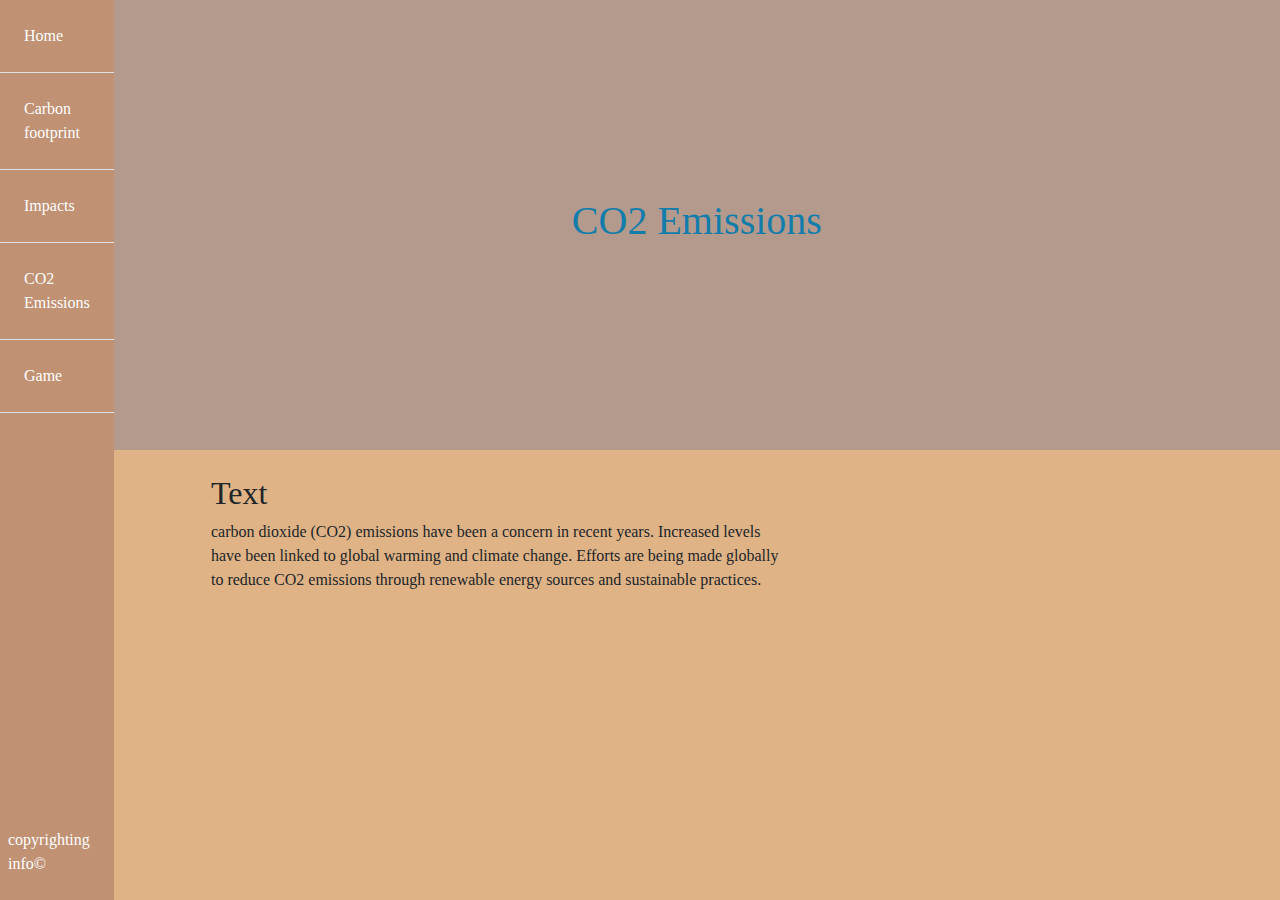
==== fourth.html @ ba4f95cf "first commit" ====
<!DOCTYPE html>
<html lang="en">
  <head>
    <link
      href="https://cdn.jsdelivr.net/npm/bootstrap@5.3.3/dist/css/bootstrap.min.css"
      rel="stylesheet"
      integrity="sha384-QWTKZyjpPEjISv5WaRU9OFeRpok6YctnYmDr5pNlyT2bRjXh0JMhjY6hW+ALEwIH"
      crossorigin="anonymous"
    />
    <meta charset="UTF-8" />
    <meta name="viewport" content="width=device-width, initial-scale=1.0" />
    <link rel="stylesheet" href="style.css" />
    <title>CO2 Emissions</title>
  </head>
  <body class="d-flex min-vh-100">
    <aside class="d-flex flex-column justify-content-between">
      <nav class="d-flex flex-column">
        <a class="p-4 border-bottom" href="index.html">Home</a>
        <a class="p-4 border-bottom" href="second.html">Carbon footprint</a>
        <a class="p-4 border-bottom" href="third.html">Impacts</a>
        <a class="p-4 border-bottom" href="fourth.html">CO2 Emissions</a>
        <a
          class="p-4 border-bottom"
          href="https://scratch.mit.edu/projects/330531916/"
          >Game</a
        >
      </nav>
      <div class="p-2">
        <p>copyrighting info©</p>
      </div>
    </aside>
    <main class="flex-grow-1">
      <section
        class="fourth d-flex justify-content-center align-items-center h-50"
      >
        <h1>CO2 Emissions</h1>
      </section>
      <section class="d-flex h-50 py-4 justify-content-evenly">
        <div class="w-50 h-50">
          <h2>Text</h2>
          <p class="">
            carbon dioxide (CO2) emissions have been a concern in recent years.
            Increased levels have been linked to global warming and climate
            change. Efforts are being made globally to reduce CO2 emissions
            through renewable energy sources and sustainable practices.
          </p>
        </div>
        <div class="h-25 w-25 p-5">
          <img
            src="https://www.visualcapitalist.com/wp-content/uploads/2023/12/CO2-Emissions-by-Global-Income-Group.jpg"
            alt=""
          />
        </div>
      </section>
    </main>
  </body>
</html>
---- style.css ----
body {
  font-family: "Times New Roman", Times, serif;
  background-color: #dfb386;
}

a {
  text-decoration: inherit;
  color: #fefefe;
}

img {
  max-width: 100%;
}

aside {
  background-color: #333;
  color: #fefefe;
  background-color: #c09173;
}

section.first {
  background-color: #febade;
  color: #5f4d4d;
}

section.second {
  background-color: #7d8556;
  color: #b49a8d;
}

section.third {
  background-color: #32b3ea;
  color: #fefefe;
}

section.fourth {
  background-color: #b49a8d;
  color: #127dab;
}
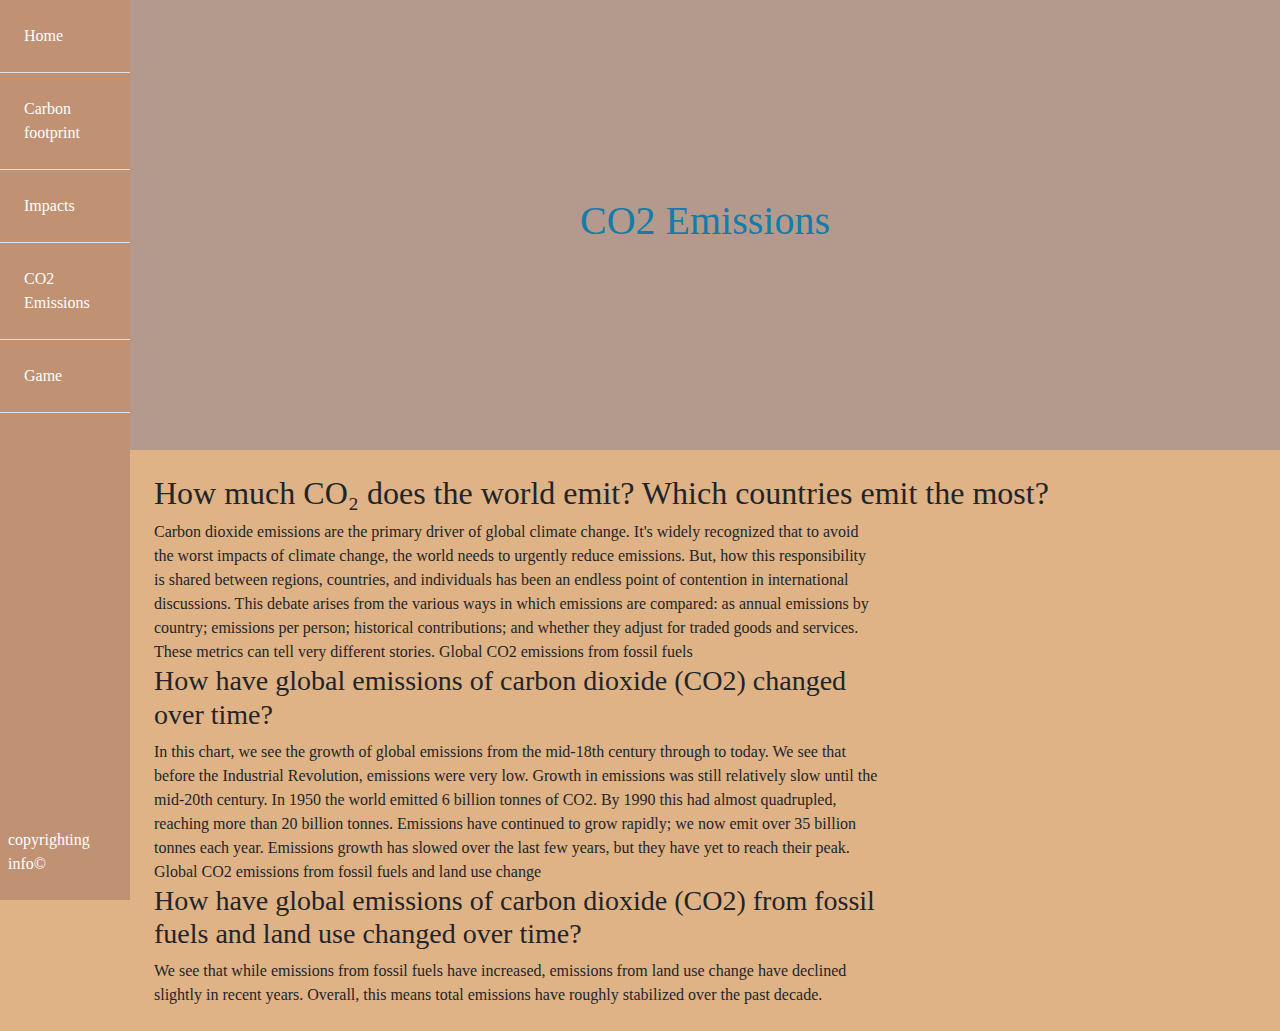
==== commit 15c397f6: "second commit" ====
--- a/fourth.html
+++ b/fourth.html
@@ -12,8 +12,10 @@
     <link rel="stylesheet" href="style.css" />
     <title>CO2 Emissions</title>
   </head>
-  <body class="d-flex min-vh-100">
-    <aside class="d-flex flex-column justify-content-between">
+  <body class="min-vh-100">
+    <aside
+      class="d-flex flex-column justify-content-between position-fixed h-100"
+    >
       <nav class="d-flex flex-column">
         <a class="p-4 border-bottom" href="index.html">Home</a>
         <a class="p-4 border-bottom" href="second.html">Carbon footprint</a>
@@ -29,27 +31,55 @@
         <p>copyrighting info©</p>
       </div>
     </aside>
-    <main class="flex-grow-1">
-      <section
-        class="fourth d-flex justify-content-center align-items-center h-50"
-      >
+    <main>
+      <section class="fourth d-flex justify-content-center align-items-center">
         <h1>CO2 Emissions</h1>
       </section>
-      <section class="d-flex h-50 py-4 justify-content-evenly">
-        <div class="w-50 h-50">
-          <h2>Text</h2>
-          <p class="">
-            carbon dioxide (CO2) emissions have been a concern in recent years.
-            Increased levels have been linked to global warming and climate
-            change. Efforts are being made globally to reduce CO2 emissions
-            through renewable energy sources and sustainable practices.
-          </p>
-        </div>
-        <div class="h-25 w-25 p-5">
-          <img
-            src="https://www.visualcapitalist.com/wp-content/uploads/2023/12/CO2-Emissions-by-Global-Income-Group.jpg"
-            alt=""
-          />
+      <section class="p-4">
+        <h2>
+          How much CO₂ does the world emit? Which countries emit the most?
+        </h2>
+        <div class="row">
+          <div class="col-8">
+            Carbon dioxide emissions are the primary driver of global climate
+            change. It's widely recognized that to avoid the worst impacts of
+            climate change, the world needs to urgently reduce emissions. But,
+            how this responsibility is shared between regions, countries, and
+            individuals has been an endless point of contention in international
+            discussions. This debate arises from the various ways in which
+            emissions are compared: as annual emissions by country; emissions
+            per person; historical contributions; and whether they adjust for
+            traded goods and services. These metrics can tell very different
+            stories. Global CO2 emissions from fossil fuels
+            <h3>
+              How have global emissions of carbon dioxide (CO2) changed over
+              time?
+            </h3>
+            In this chart, we see the growth of global emissions from the
+            mid-18th century through to today. We see that before the Industrial
+            Revolution, emissions were very low. Growth in emissions was still
+            relatively slow until the mid-20th century. In 1950 the world
+            emitted 6 billion tonnes of CO2. By 1990 this had almost quadrupled,
+            reaching more than 20 billion tonnes. Emissions have continued to
+            grow rapidly; we now emit over 35 billion tonnes each year.
+            Emissions growth has slowed over the last few years, but they have
+            yet to reach their peak. Global CO2 emissions from fossil fuels and
+            land use change
+            <h3>
+              How have global emissions of carbon dioxide (CO2) from fossil
+              fuels and land use changed over time?
+            </h3>
+            We see that while emissions from fossil fuels have increased,
+            emissions from land use change have declined slightly in recent
+            years. Overall, this means total emissions have roughly stabilized
+            over the past decade.
+          </div>
+          <div class="col-4 p-5">
+            <img
+              src="https://www.visualcapitalist.com/wp-content/uploads/2023/12/CO2-Emissions-by-Global-Income-Group.jpg"
+              alt=""
+            />
+          </div>
         </div>
       </section>
     </main>
--- a/style.css
+++ b/style.css
@@ -16,6 +16,11 @@
   background-color: #333;
   color: #fefefe;
   background-color: #c09173;
+  width: 130px;
+}
+
+main {
+  padding-left: 130px;
 }
 
 section.first {
@@ -36,4 +41,5 @@
 section.fourth {
   background-color: #b49a8d;
   color: #127dab;
+  height: 50vh;
 }
